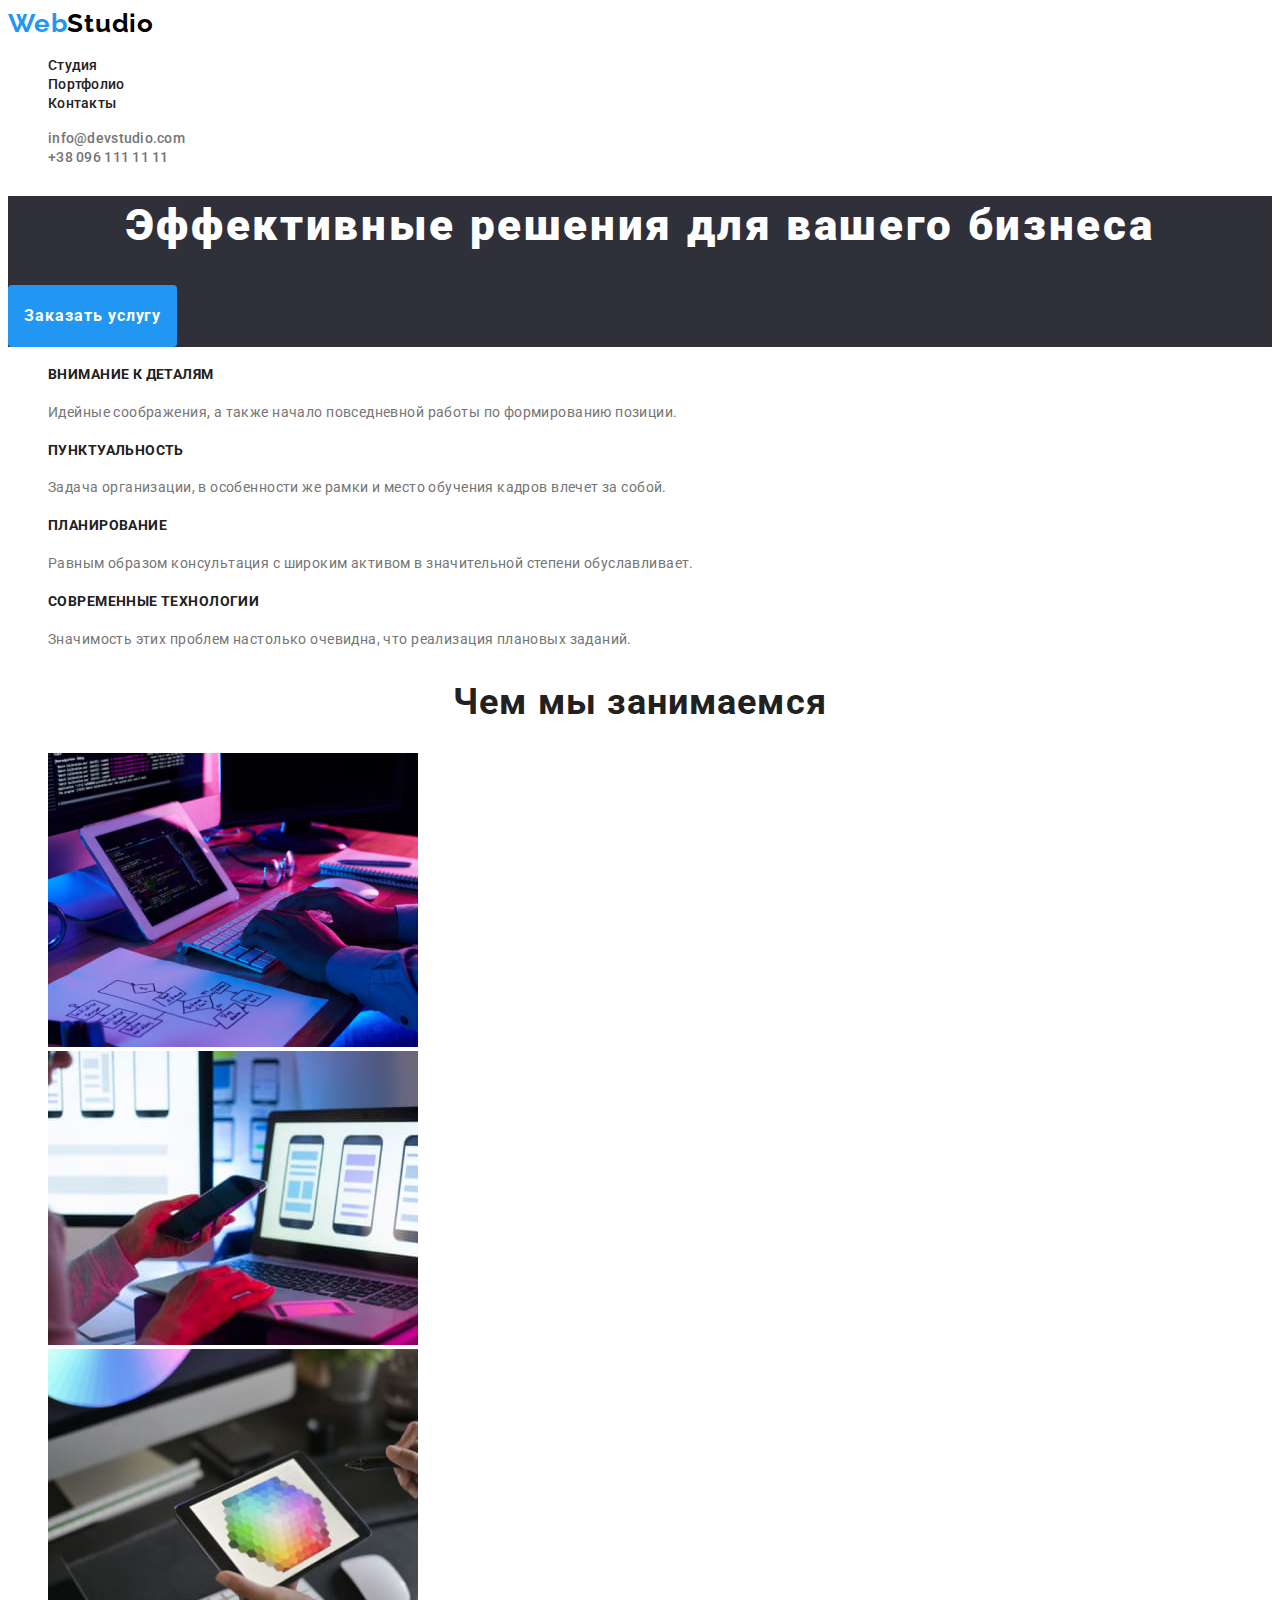
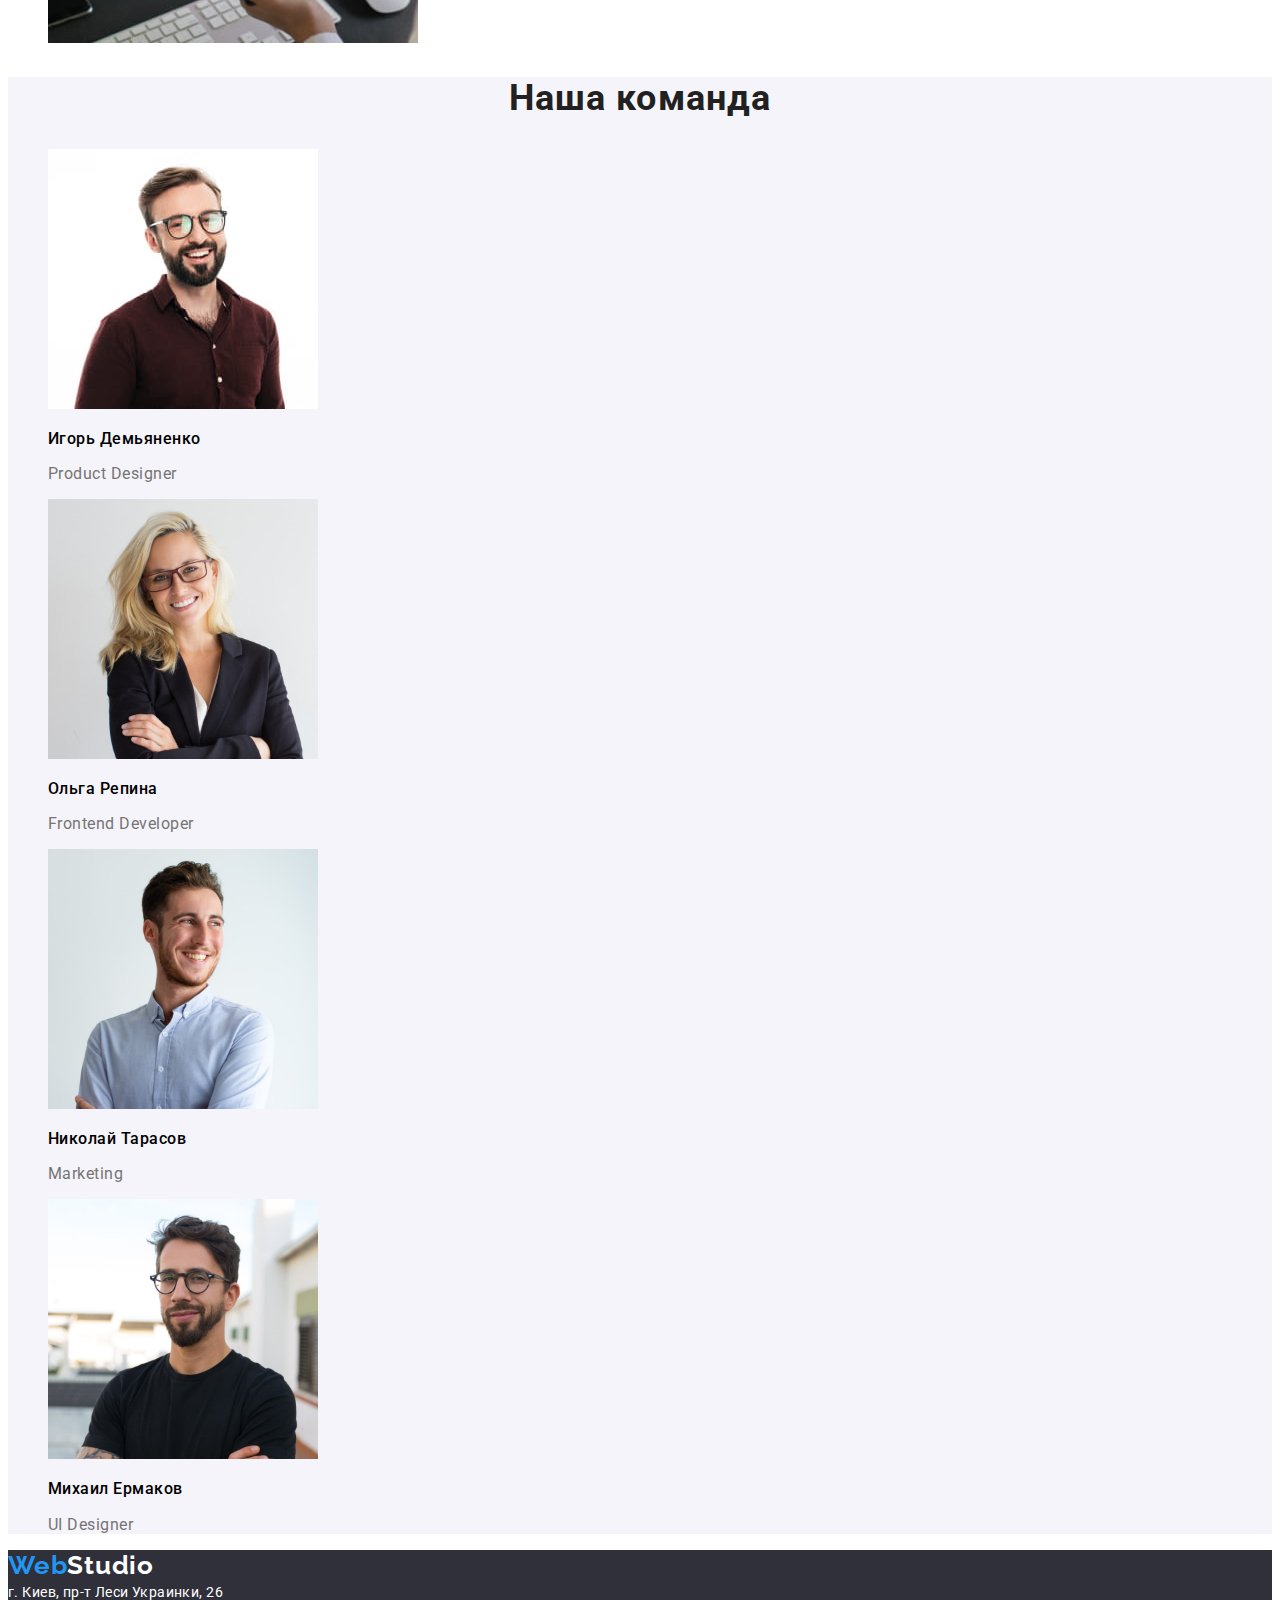
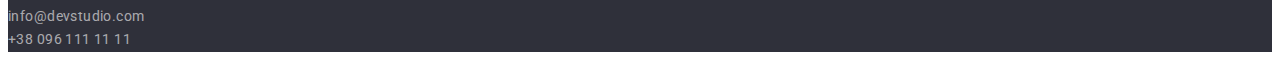
==== index.html @ 23b02ee8 "Добавляет все файлы проекта V1.0" ====
<!DOCTYPE html>
<html lang="ru">
  <head>
    <meta charset="UTF-8" />
    <meta http-equiv="X-UA-Compatible" content="IE=edge" />
    <meta name="viewport" content="width=device-width, initial-scale=1.0" />
    <title>Студия</title>
    <link rel="preconnect" href="https://fonts.gstatic.com" />
    <link
      rel="stylesheet"
      href="https://fonts.googleapis.com/css2?family=Raleway:wght@700&family=Roboto:wght@400;500;700;900&display=swap"
    />
    <link rel="stylesheet" href="./css/styles.css" />
  </head>
  <body>
    <!-- Шапка сайта -->
    <header>
      <nav>
        <a href="./index.html" class="link logo"
          >Web<span class="black-part">Studio</span></a
        >
        <ul class="site-nav list">
          <li>
            <a href="./index.html" class="link">Студия</a>
          </li>
          <li>
            <a href="./portfolio.html" class="link">Портфолио</a>
          </li>
          <li>
            <a href="" class="link">Контакты</a>
          </li>
        </ul>
      </nav>
      <ul class="list">
        <li>
          <a href="mailto:info@devstudio.com" class="link contact"
            >info@devstudio.com</a
          >
        </li>
        <li>
          <a href="tel:+380961111111" class="link contact">+38 096 111 11 11</a>
        </li>
      </ul>
    </header>
    <!-- Main контент -->
    <main>
      <!-- Секция Герой  -->
      <section class="hero">
        <h1 class="hero-title">Эффективные решения для вашего бизнеса</h1>
        <input type="button" class="hero-button" value="Заказать услугу" />
      </section>
      <!-- Секция Особенности -->
      <section class="features">
        <h2 class="title-invisible">Особенности</h2>
        <ul class="list">
          <li>
            <h3 class="features-title">Внимание к деталям</h3>
            <p class="features-text">
              Идейные соображения, а также начало повседневной работы по
              формированию позиции.
            </p>
          </li>
          <li>
            <h3 class="features-title">Пунктуальность</h3>
            <p class="features-text">
              Задача организации, в особенности же рамки и место обучения кадров
              влечет за собой.
            </p>
          </li>
          <li>
            <h3 class="features-title">Планирование</h3>
            <p class="features-text">
              Равным образом консультация с широким активом в значительной
              степени обуславливает.
            </p>
          </li>
          <li>
            <h3 class="features-title">Современные технологии</h3>
            <p class="features-text">
              Значимость этих проблем настолько очевидна, что реализация
              плановых заданий.
            </p>
          </li>
        </ul>
      </section>
      <!-- Секция Чем мы занимаемся -->
      <section class="work">
        <h2 class="work-title">Чем мы занимаемся</h2>
        <ul class="list">
          <li>
            <a href="/">
              <img src="./images/pc.jpg" width="370" alt="Работа на ПК" />
            </a>
          </li>
          <li>
            <a href="/">
              <img
                src="./images/laptop.jpg"
                width="370"
                alt="Работа на ЛапТопе"
              />
            </a>
          </li>
          <li>
            <a href="/">
              <img
                src="./images/tablet.jpg"
                width="370"
                alt="Работа на Планшете"
              />
            </a>
          </li>
        </ul>
      </section>
      <!-- Секция Наша команда-->
      <section class="team">
        <h2 class="team-title">Наша команда</h2>
        <ul class="list">
          <li>
            <img
              src="./images/igor.jpg"
              width="270"
              height="260"
              alt="Игорь Демьяненко"
            />
            <h3 class="team-name">Игорь Демьяненко</h3>
            <p class="team-position">Product Designer</p>
          </li>
          <li>
            <img
              src="./images/olga.jpg"
              width="270"
              height="260"
              alt="Ольга Репина"
            />
            <h3 class="team-name">Ольга Репина</h3>
            <p class="team-position">Frontend Developer</p>
          </li>
          <li>
            <img
              src="./images/nike.jpg"
              width="270"
              height="260"
              alt="Николай Тарасов"
            />
            <h3 class="team-name">Николай Тарасов</h3>
            <p class="team-position">Marketing</p>
          </li>
          <li>
            <img
              src="./images/mike.jpg"
              width="270"
              height="260"
              alt="Михаил Ермаков"
            />
            <h3 class="team-name">Михаил Ермаков</h3>
            <p class="team-position">UI Designer</p>
          </li>
        </ul>
      </section>
    </main>
    <!-- Футер сайта -->
    <footer class="footer">
      <a href="/" class="link logo"
        >Web<span class="white-part">Studio</span></a
      >
      <address class="footer-adress">
        г. Киев, пр-т Леси Украинки, 26 <br />
        <a href="mailto:info@devstudio.com" class="link footer-link"
          >info@devstudio.com</a
        >
        <br />
        <a href="tel:+380961111111" class="link footer-link"
          >+38 096 111 11 11</a
        >
      </address>
    </footer>
  </body>
</html>
---- css/styles.css ----
/* Палитра основных цветов сайта */
/* Первичный цвет текста #757575 */
/* Вторичный цвет текста #212121 */
/* Акцент текста  #2196F3; */
/* Фон страницы #FFFFFF; */
/* Фон за пределами страницы #e5e5e5; */
/* Вторичный фон секции #F5F4FA; */
/* Фон футера 2F303A */

:root {
  --primary-text-color: #757575;
  --alt-text-color: #212121;
  --accent-text-color: #2196f3;
  --body-bgc: #ffffff;
  --body-out-bgc: #e5e5e5;
  --alt-section-bgc: #f5f4fa;
  --footer-bgc: #2f303a;
}

/* Общие стили */
body {
  font-family: Roboto, Arial, Helvetica, sans-serif;
  background-color: var(body-bgc);
  color: var(--primary-text-color);
}
.link {
  color: var(--alt-text-color);
  text-decoration: none;
}
.logo {
  font-family: Raleway;
  font-style: normal;
  font-weight: bold;
  font-size: 26px;
  line-height: 1.2em;
  letter-spacing: 0.03em;
  color: var(--accent-text-color);
}
.logo .black-part {
  color: #000000;
}
.logo .white-part {
  color: #ffffff;
}
.list {
  list-style: none;
}

/* Стили шапки сайта */

.site-nav .link {
  font-weight: 500;
  font-size: 14px;
  line-height: 1.14em;
  letter-spacing: 0.02em;
}

.link.contact {
  font-weight: 500;
  font-size: 14px;
  line-height: 1.14em;
  letter-spacing: 0.02em;
  color: var(--primary-text-color);
}

.site-nav .link:hover,
.site-nav .link:focus {
  color: var(--accent-text-color);
}
.link.contact:hover,
.link.contact:focus {
  color: var(--accent-text-color);
}

/* Стили секции герой */

.hero {
  background-color: var(--footer-bgc);
}
.hero-title {
  font-size: 44px;
  font-weight: 900;
  line-height: 1.36em;
  letter-spacing: 0.06em;
  text-align: center;
  color: #ffffff;
}
.hero-button {
  padding: 1em 1em;
  border-radius: 4px;
  border: none;
  background-color: var(--accent-text-color);
  font-family: Roboto;
  font-size: 16px;
  font-weight: 700;
  line-height: 1.88em;
  letter-spacing: 0.06em;
  text-align: center;
  color: #ffffff;

  cursor: pointer;
}
.hero-button:focus,
.hero-button:hover {
  /* background-color: #ffffff; */
  /* color: var(--accent-text-color); */
}

/* Стили секции features */
.title-invisible {
  display: none;
}
.features-title {
  text-transform: uppercase;
  font-size: 14px;
  line-height: 1.7em;
  letter-spacing: 0.03em;
  text-align: left;
  color: var(--alt-text-color);
}
.features-text {
  font-size: 14px;
  line-height: 1.7em;
  letter-spacing: 0.03em;
  text-align: left;
}
/* Стили секции work */
.work-title {
  font-size: 36px;
  font-weight: 700;
  line-height: 1.17em;
  letter-spacing: 0.03em;
  text-align: center;
  color: var(--alt-text-color);
}
/* Стили секции team */
.team {
  background: var(--alt-section-bgc);
}
.team-title {
  font-size: 36px;
  font-weight: 700;
  line-height: 1.17em;
  letter-spacing: 0.03em;
  text-align: center;
  color: var(--alt-text-color);
}
.team-name {
  font-size: 16px;
  font-weight: 500;
  line-height: 1.19em;
  letter-spacing: 0.03em;
  /* text-align: center; */
  color: #000000;
}
.team-position {
  line-height: 1.19em;
  letter-spacing: 0.03em;
  /* text-align: center; */
}
/* Стили секции footer*/
.footer {
  background-color: var(--footer-bgc);
}
.footer-adress {
  font-style: normal;
  font-size: 14px;
  line-height: 1.7em;
  letter-spacing: 0.03em;
  color: #ffffff;
}
.footer-link {
  color: rgba(255, 255, 255, 0.6);
}
.footer-link:focus,
.footer-link:hover {
  color: var(--accent-text-color);
}
/* Классы страницы портфолио */
.portfolio-title {
  font-size: 18px;
  font-weight: 700;
  line-height: 2em;
  letter-spacing: 0.06em;
  text-align: left;
  color: var(--alt-text-color);
}
.portfolio-discription {
  line-height: 1.9em;
  letter-spacing: 0.03em;
}
.portfolio-button {
  margin: 8px;
  padding: 1em 1em;
  border-radius: 4px;
  border: none;
  background-color: #f5f4fa;
  font-family: Roboto;
  font-size: 16px;
  font-weight: 500;
  line-height: 1.6em;
  letter-spacing: 0.03em;
  text-align: center;
  color: var(--alt-text-color);
  cursor: pointer;
}
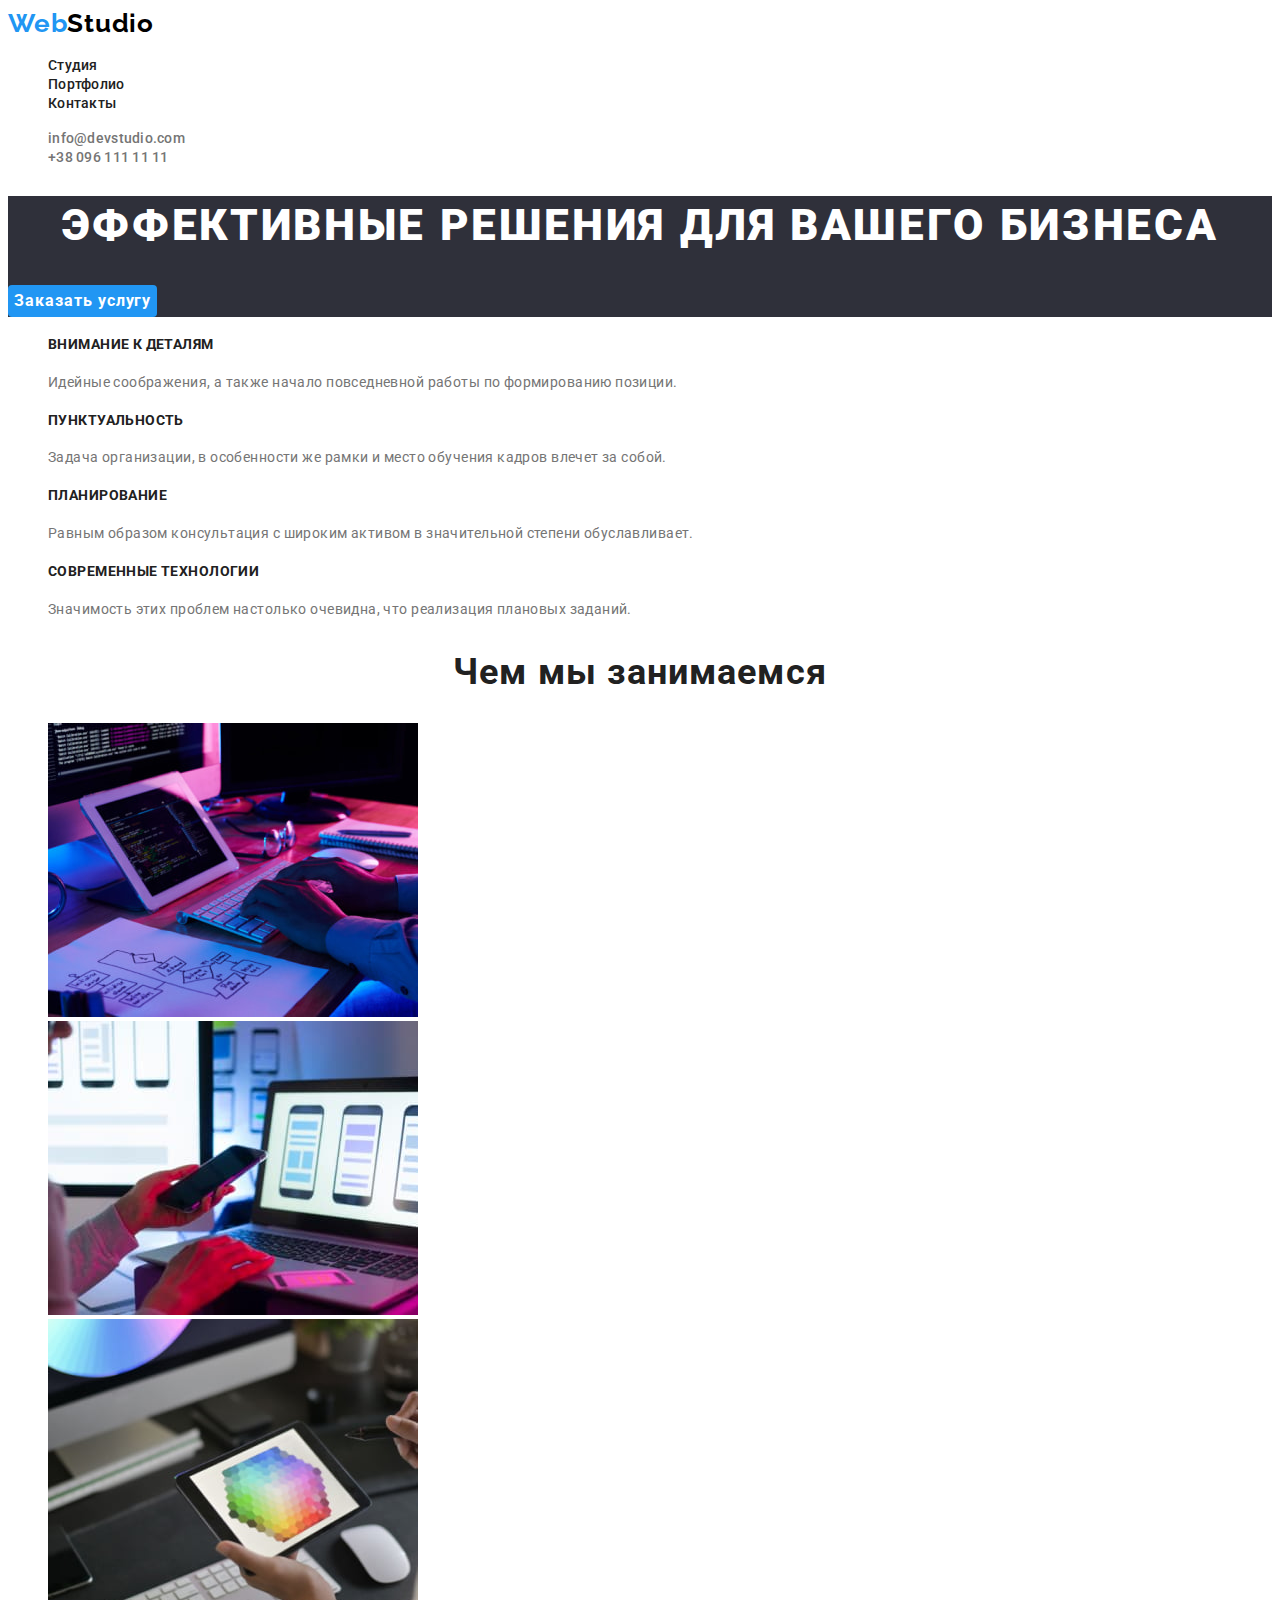
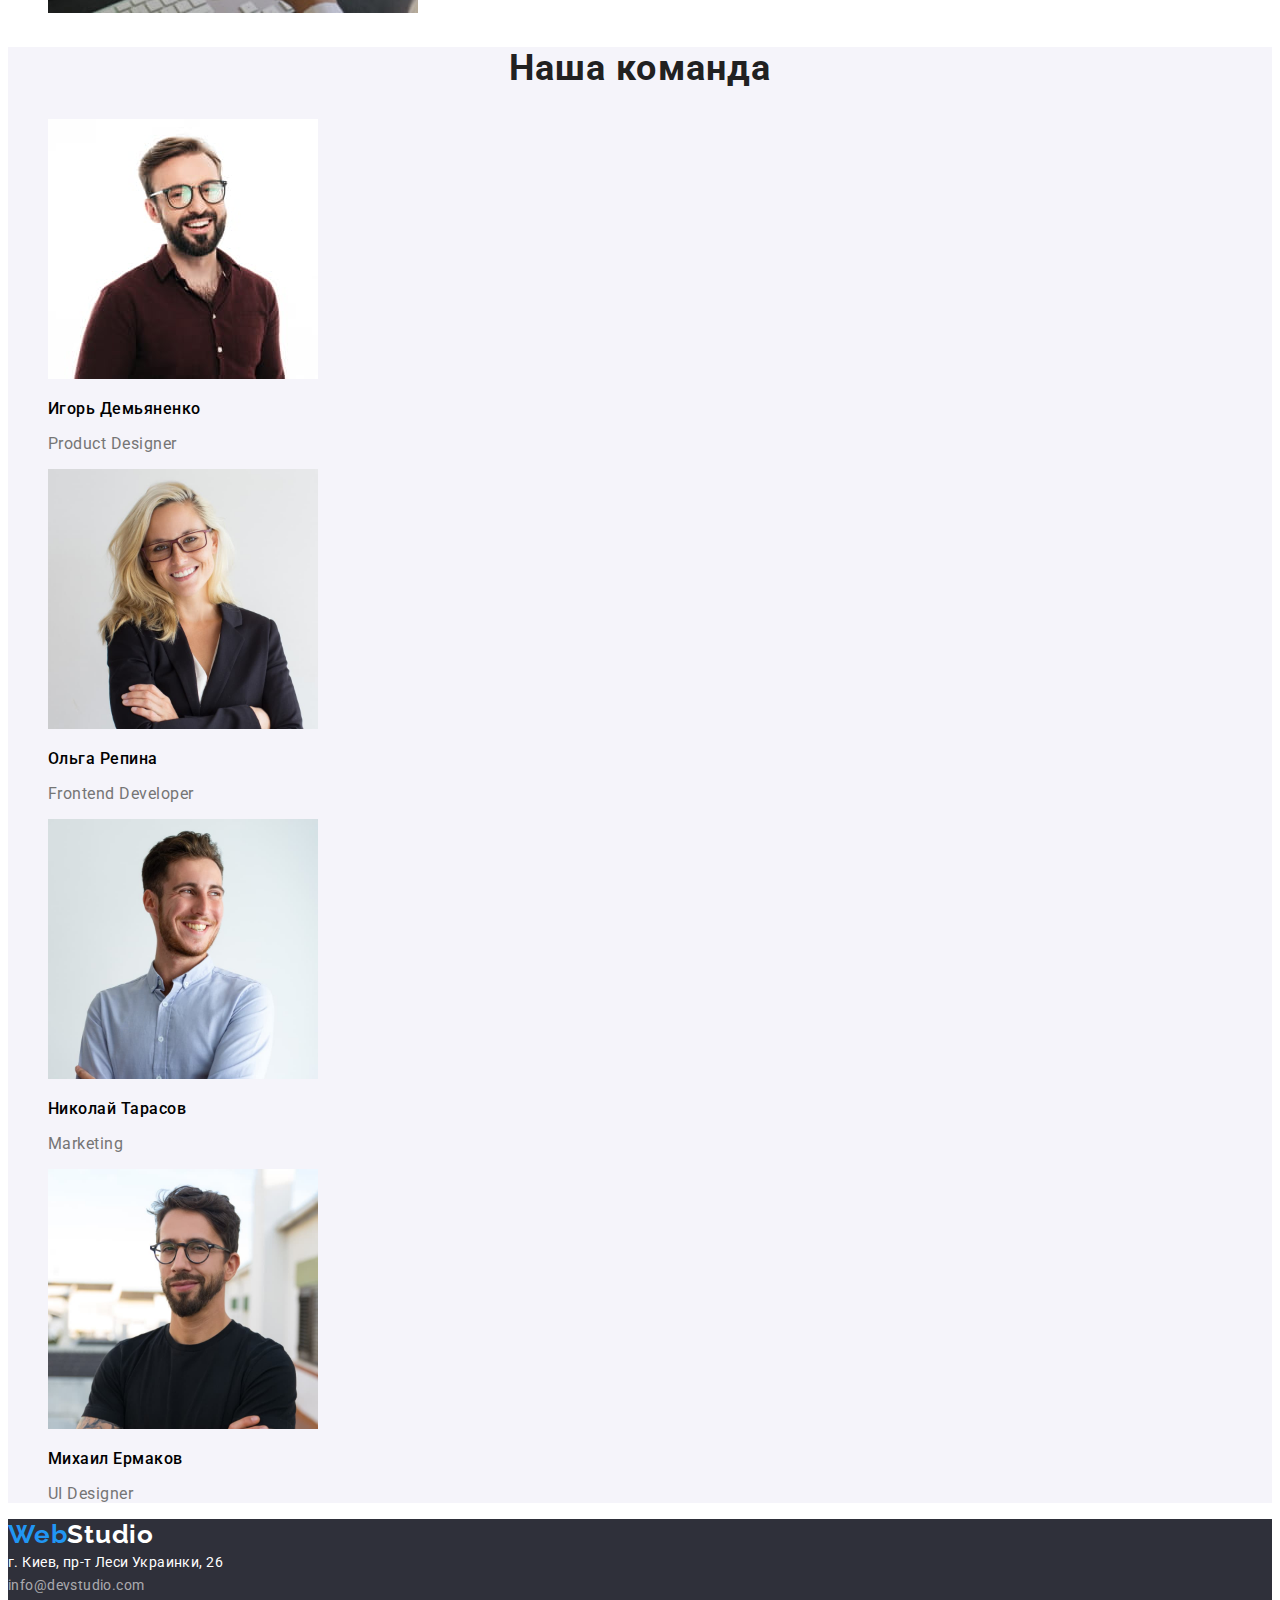
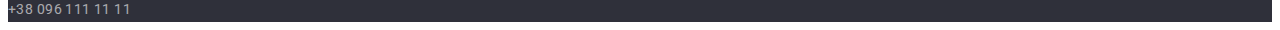
==== commit dfc9abdb: "Заменяет input на button  в герое  и заменяет <br> на div в footer" ====
--- a/index.html
+++ b/index.html
@@ -47,7 +47,7 @@
       <!-- Секция Герой  -->
       <section class="hero">
         <h1 class="hero-title">Эффективные решения для вашего бизнеса</h1>
-        <input type="button" class="hero-button" value="Заказать услугу" />
+        <button type="button" class="hero-button">Заказать услугу</button>
       </section>
       <!-- Секция Особенности -->
       <section class="features">
@@ -161,11 +161,11 @@
     </main>
     <!-- Футер сайта -->
     <footer class="footer">
-      <a href="/" class="link logo"
+      <a href="./index.html" class="link logo"
         >Web<span class="white-part">Studio</span></a
       >
       <address class="footer-adress">
-        г. Киев, пр-т Леси Украинки, 26 <br />
+        <div>г. Киев, пр-т Леси Украинки, 26</div>
         <a href="mailto:info@devstudio.com" class="link footer-link"
           >info@devstudio.com</a
         >
--- a/css/styles.css
+++ b/css/styles.css
@@ -32,7 +32,7 @@
   font-style: normal;
   font-weight: bold;
   font-size: 26px;
-  line-height: 1.2em;
+  line-height: 1.2;
   letter-spacing: 0.03em;
   color: var(--accent-text-color);
 }
@@ -51,14 +51,14 @@
 .site-nav .link {
   font-weight: 500;
   font-size: 14px;
-  line-height: 1.14em;
+  line-height: 1.14;
   letter-spacing: 0.02em;
 }
 
 .link.contact {
   font-weight: 500;
   font-size: 14px;
-  line-height: 1.14em;
+  line-height: 1.14;
   letter-spacing: 0.02em;
   color: var(--primary-text-color);
 }
@@ -78,22 +78,22 @@
   background-color: var(--footer-bgc);
 }
 .hero-title {
+  text-transform: uppercase;
   font-size: 44px;
   font-weight: 900;
-  line-height: 1.36em;
+  line-height: 1.36;
   letter-spacing: 0.06em;
   text-align: center;
   color: #ffffff;
 }
 .hero-button {
-  padding: 1em 1em;
   border-radius: 4px;
   border: none;
   background-color: var(--accent-text-color);
   font-family: Roboto;
   font-size: 16px;
   font-weight: 700;
-  line-height: 1.88em;
+  line-height: 1.88;
   letter-spacing: 0.06em;
   text-align: center;
   color: #ffffff;
@@ -113,14 +113,14 @@
 .features-title {
   text-transform: uppercase;
   font-size: 14px;
-  line-height: 1.7em;
+  line-height: 1.7;
   letter-spacing: 0.03em;
   text-align: left;
   color: var(--alt-text-color);
 }
 .features-text {
   font-size: 14px;
-  line-height: 1.7em;
+  line-height: 1.7;
   letter-spacing: 0.03em;
   text-align: left;
 }
@@ -128,7 +128,7 @@
 .work-title {
   font-size: 36px;
   font-weight: 700;
-  line-height: 1.17em;
+  line-height: 1.17;
   letter-spacing: 0.03em;
   text-align: center;
   color: var(--alt-text-color);
@@ -140,7 +140,7 @@
 .team-title {
   font-size: 36px;
   font-weight: 700;
-  line-height: 1.17em;
+  line-height: 1.17;
   letter-spacing: 0.03em;
   text-align: center;
   color: var(--alt-text-color);
@@ -148,13 +148,13 @@
 .team-name {
   font-size: 16px;
   font-weight: 500;
-  line-height: 1.19em;
+  line-height: 1.19;
   letter-spacing: 0.03em;
   /* text-align: center; */
   color: #000000;
 }
 .team-position {
-  line-height: 1.19em;
+  line-height: 1.19;
   letter-spacing: 0.03em;
   /* text-align: center; */
 }
@@ -165,7 +165,7 @@
 .footer-adress {
   font-style: normal;
   font-size: 14px;
-  line-height: 1.7em;
+  line-height: 1.7;
   letter-spacing: 0.03em;
   color: #ffffff;
 }
@@ -180,25 +180,23 @@
 .portfolio-title {
   font-size: 18px;
   font-weight: 700;
-  line-height: 2em;
+  line-height: 2;
   letter-spacing: 0.06em;
   text-align: left;
   color: var(--alt-text-color);
 }
 .portfolio-discription {
-  line-height: 1.9em;
+  line-height: 1.9;
   letter-spacing: 0.03em;
 }
 .portfolio-button {
-  margin: 8px;
-  padding: 1em 1em;
   border-radius: 4px;
   border: none;
   background-color: #f5f4fa;
   font-family: Roboto;
   font-size: 16px;
   font-weight: 500;
-  line-height: 1.6em;
+  line-height: 1.6;
   letter-spacing: 0.03em;
   text-align: center;
   color: var(--alt-text-color);
